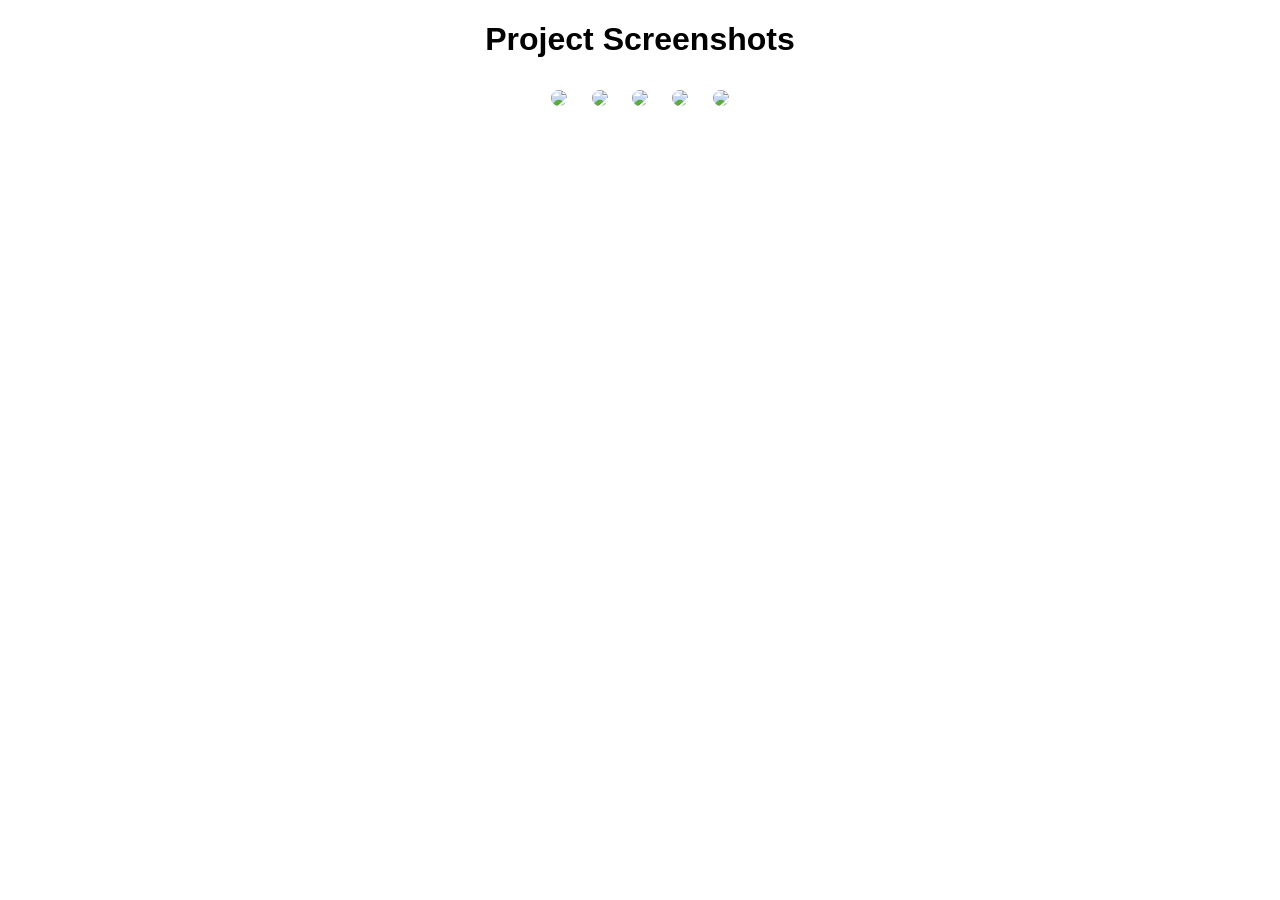
==== gallery.html @ 64255754 "Add files via upload" ====
<!DOCTYPE html>
<html>
<head>
<title>Project Images</title>
<style>
body {
  text-align: center;
  font-family: Arial;
}

img {
  width: 800px;
  margin: 10px;
  border-radius: 10px;
}
</style>
</head>

<body>

<h1>Project Screenshots</h1>

<img src="images/web1.png">
<img src="images/web2.png">
<img src="images/web3.png">
<img src="images/web4.png">
<img src="images/web5.png">

</body>
</html>
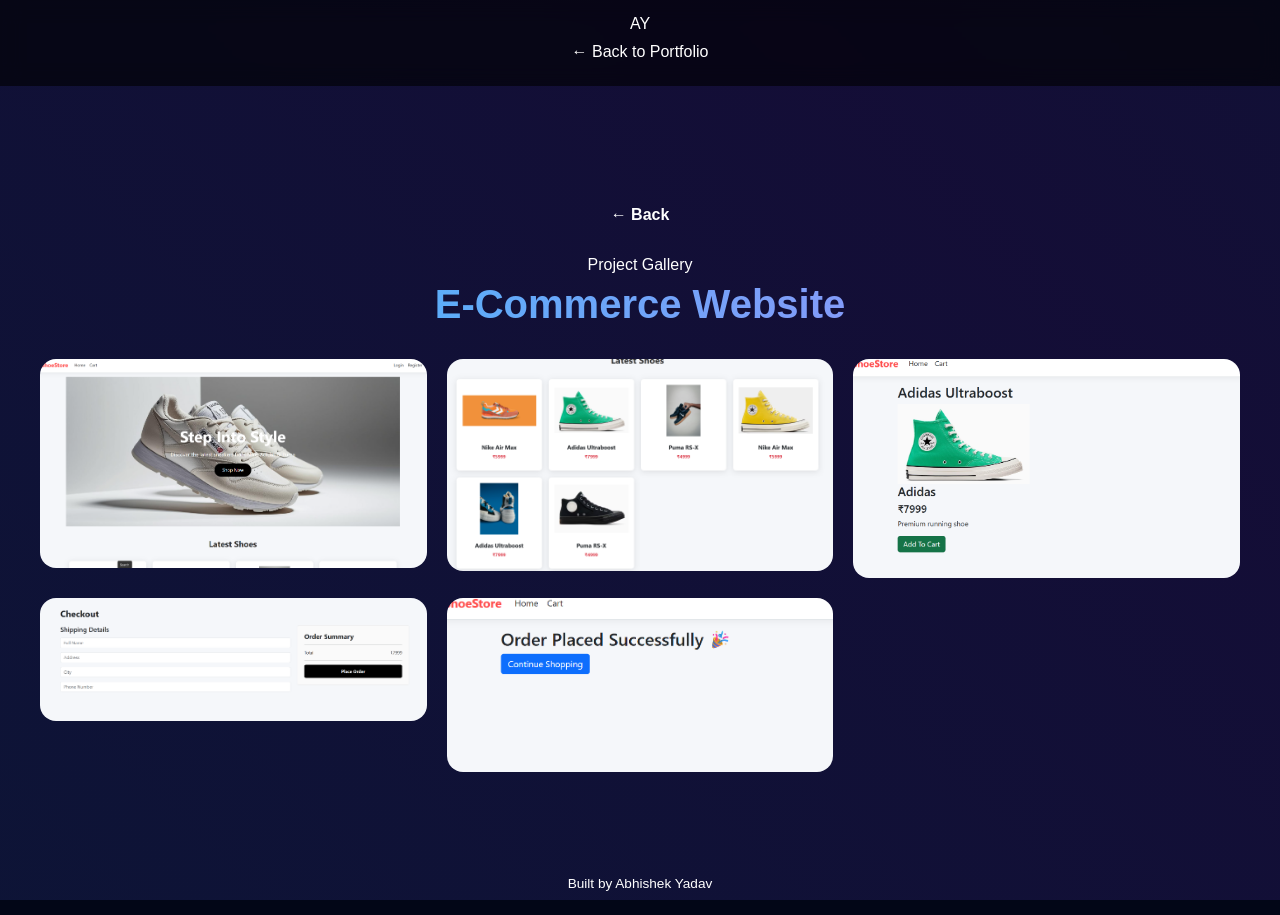
==== commit 826a14e1: "Add e-commerce gallery HTML structure This file contains the HTML structure for an e-commerce galler" ====
--- a/gallery.html
+++ b/gallery.html
@@ -1,30 +1,41 @@
-<!DOCTYPE html>
-<html>
-<head>
-<title>Project Images</title>
-<style>
-body {
-  text-align: center;
-  font-family: Arial;
-}
-
-img {
-  width: 800px;
-  margin: 10px;
-  border-radius: 10px;
-}
-</style>
-</head>
-
-<body>
-
-<h1>Project Screenshots</h1>
-
-<img src="images/web1.png">
-<img src="images/web2.png">
-<img src="images/web3.png">
-<img src="images/web4.png">
-<img src="images/web5.png">
-
-</body>
-</html>+<!DOCTYPE html>
+<html lang="en">
+<head>
+<meta charset="UTF-8">
+<meta name="viewport" content="width=device-width, initial-scale=1.0">
+<title>E-Commerce Gallery — Abhishek Yadav</title>
+<link rel="stylesheet" href="style.css">
+<style>
+.gallery-grid { display: grid; grid-template-columns: repeat(auto-fit, minmax(300px, 1fr)); gap: 20px; max-width: 1200px; margin: 0 auto; }
+.gallery-img { width: 100%; border-radius: 16px; border: 1px solid var(--border); transition: all 0.4s; cursor: pointer; }
+.gallery-img:hover { transform: scale(1.03); box-shadow: var(--glow-cyan); border-color: var(--cyan); }
+.back-btn { display: inline-flex; align-items: center; gap: 8px; margin-bottom: 32px; color: var(--cyan); text-decoration: none; font-weight: 600; transition: gap 0.3s; }
+.back-btn:hover { gap: 14px; }
+</style>
+</head>
+<body>
+<div class="bg-orbs"><div class="orb orb-1"></div><div class="orb orb-2"></div></div>
+<div class="grid-bg"></div>
+<nav id="navbar">
+  <a class="nav-logo" href="index.html">AY</a>
+  <ul class="nav-links"><li><a href="index.html">← Back to Portfolio</a></li></ul>
+</nav>
+<section style="min-height:auto;padding:120px 40px 80px;">
+  <div style="max-width:1200px;width:100%;margin:0 auto;">
+    <a class="back-btn" href="index.html">← Back</a>
+    <div class="section-label" style="opacity:1;transform:none;margin-bottom:8px;">Project Gallery</div>
+    <h1 class="section-title" style="opacity:1;transform:none;margin-bottom:32px;">E-Commerce Website</h1>
+    <div class="gallery-grid">
+      <img class="gallery-img" src="images/web1.png" alt="E-Commerce Screenshot 1">
+      <img class="gallery-img" src="images/web2.png" alt="E-Commerce Screenshot 2">
+      <img class="gallery-img" src="images/web3.png" alt="E-Commerce Screenshot 3">
+      <img class="gallery-img" src="images/web4.png" alt="E-Commerce Screenshot 4">
+      <img class="gallery-img" src="images/web5.png" alt="E-Commerce Screenshot 5">
+    </div>
+  </div>
+</section>
+<footer style="position:relative;z-index:1;border-top:1px solid var(--border);padding:24px;text-align:center;color:var(--muted);font-size:0.85rem;">
+  Built by <span style="color:var(--cyan)">Abhishek Yadav</span>
+</footer>
+</body>
+</html>
--- a/style.css
+++ b/style.css
@@ -0,0 +1,300 @@
+*{margin:0;padding:0;box-sizing:border-box;font-family:sans-serif}
+
+body{
+background:#020617;
+color:white;
+text-align:center;
+}
+
+/* Neon gradient bg */
+body::before{
+content:"";
+position:fixed;inset:0;
+background:linear-gradient(45deg,#0ea5e9,#7c3aed,#06b6d4);
+background-size:400% 400%;
+animation:bg 10s infinite alternate;
+opacity:.15;
+z-index:-1;
+}
+/* ===== SLIDE PAGE TRANSITIONS ===== */
+
+body{
+animation:slideIn .5s ease;
+}
+
+@keyframes slideIn{
+from{
+opacity:0;
+transform:translateX(40px);
+}
+to{
+opacity:1;
+transform:translateX(0);
+}
+}
+
+.slide-out{
+opacity:0;
+transform:translateX(-40px);
+transition:.4s;
+}
+
+@keyframes bg{
+0%{background-position:0 0}
+100%{background-position:100% 100%}
+}
+
+nav{
+padding:15px;
+background:rgba(0,0,0,.6);
+backdrop-filter:blur(10px);
+}
+
+nav a{
+color:white;
+margin:10px;
+text-decoration:none;
+}
+
+nav a:hover{color:#38bdf8}
+
+section{
+min-height:90vh;
+display:flex;
+flex-direction:column;
+justify-content:center;
+align-items:center;
+padding:20px;
+}
+
+h1{
+font-size:2.5rem;
+background:linear-gradient(90deg,#38bdf8,#a78bfa);
+-webkit-background-clip:text;
+color:transparent;
+}
+
+.card{
+background:rgba(255,255,255,.05);
+padding:25px;
+margin:15px;
+border-radius:15px;
+width:250px;
+backdrop-filter:blur(10px);
+transition:.3s;
+}
+
+.card:hover{
+transform:scale(1.05);
+box-shadow:0 0 25px #38bdf8;
+}
+
+.btn{
+padding:10px 20px;
+background:#38bdf8;
+color:black;
+border-radius:20px;
+text-decoration:none;
+margin-top:15px;
+display:inline-block;
+}
+
+ul{list-style:none}
+
+li{margin:10px}
+/* ===== PAGE TRANSITIONS ===== */
+
+body{
+opacity:0;
+animation:fadeIn .6s ease forwards;
+}
+
+@keyframes fadeIn{
+to{opacity:1}
+}
+
+.fade-out{
+opacity:0 !important;
+transition:opacity .4s ease;
+}
+
+/* smooth link glow */
+nav a{
+position:relative;
+}
+
+nav a::after{
+content:"";
+position:absolute;
+left:0;
+bottom:-5px;
+width:0%;
+height:2px;
+background:#38bdf8;
+transition:.3s;
+}
+
+nav a:hover::after{
+width:100%;
+}
+/* ===== ROBOT ===== */
+.robot{
+position:fixed;
+bottom:20px;
+right:30px;
+width:80px;
+z-index:999;
+animation:bounce 2s infinite;
+}
+
+/* Speech Bubble */
+.bubble{
+position:absolute;
+bottom:130px;
+right:0;
+background:white;
+color:black;
+padding:10px 14px;
+border-radius:15px;
+font-size:14px;
+max-width:160px;
+box-shadow:0 0 15px rgba(0,0,0,.3);
+animation:pop 0.4s ease;
+}
+
+.bubble:after{
+content:"";
+position:absolute;
+bottom:-10px;
+right:20px;
+border:10px solid transparent;
+border-top-color:white;
+}
+
+/* Head */
+.head{
+width:80px;height:50px;
+background:linear-gradient(145deg,#38bdf8,#0ea5e9);
+border-radius:15px;
+position:relative;
+box-shadow:0 0 20px #38bdf8;
+}
+
+/* Eyes */
+.eye{
+width:12px;height:12px;
+background:white;
+border-radius:50%;
+position:absolute;
+top:18px;
+animation:blink 4s infinite;
+}
+.e1{left:18px}
+.e2{right:18px}
+
+/* Body */
+.body{
+width:60px;height:50px;
+background:linear-gradient(145deg,#a78bfa,#7c3aed);
+margin:5px auto;
+border-radius:10px;
+}
+
+/* Arms */
+.arm{
+width:12px;height:40px;
+background:#38bdf8;
+position:absolute;
+top:55px;
+border-radius:10px;
+}
+.a1{left:-10px;animation:wave 2s infinite;transform-origin:top}
+.a2{right:-10px}
+
+/* Animations */
+@keyframes bounce{
+0%,100%{transform:translateY(0)}
+50%{transform:translateY(-12px)}
+}
+
+@keyframes wave{
+0%{transform:rotate(0)}
+50%{transform:rotate(40deg)}
+100%{transform:rotate(0)}
+}
+
+@keyframes blink{
+0%,95%,100%{height:12px}
+97%{height:2px}
+}
+
+@keyframes pop{
+from{transform:scale(0)}
+to{transform:scale(1)}
+}
+.contact-links a{
+display:inline-block;
+margin:10px;
+padding:12px 20px;
+background:#38bdf8;
+color:black;
+border-radius:25px;
+text-decoration:none;
+font-weight:600;
+}
+
+.contact-links a:hover{
+transform:scale(1.1);
+}
+.shapes span{
+position:fixed;
+width:20px;
+height:20px;
+background:rgba(56,189,248,0.3);
+border-radius:50%;
+animation:float 15s linear infinite;
+bottom:-50px;
+z-index:-1;
+}
+
+.shapes span:nth-child(1){left:10%;animation-duration:18s}
+.shapes span:nth-child(2){left:30%;animation-duration:12s}
+.shapes span:nth-child(3){left:60%;animation-duration:20s}
+.shapes span:nth-child(4){left:80%;animation-duration:14s}
+
+@keyframes float{
+0%{transform:translateY(0)}
+100%{transform:translateY(-120vh)}
+}
+.card{
+background:rgba(242, 236, 236, 0.05);
+padding:40px;
+margin:20px auto;
+border-radius:15px;
+max-width:900px;  /* increased width */
+width:90%;
+line-height:1.7;
+}
+.card{
+font-size:18px;
+}
+
+.card:hover{
+transform:translateY(-8px);
+box-shadow:0 0 25px #38bdf8;
+}
+
+.btn{
+display:inline-block;
+margin-top:10px;
+padding:10px 18px;
+background:#38bdf8;
+color:black;
+text-decoration:none;
+border-radius:20px;
+}
+.pic {
+  width: 200px;
+  margin: 10px;
+  border-radius: 10px;
+}
